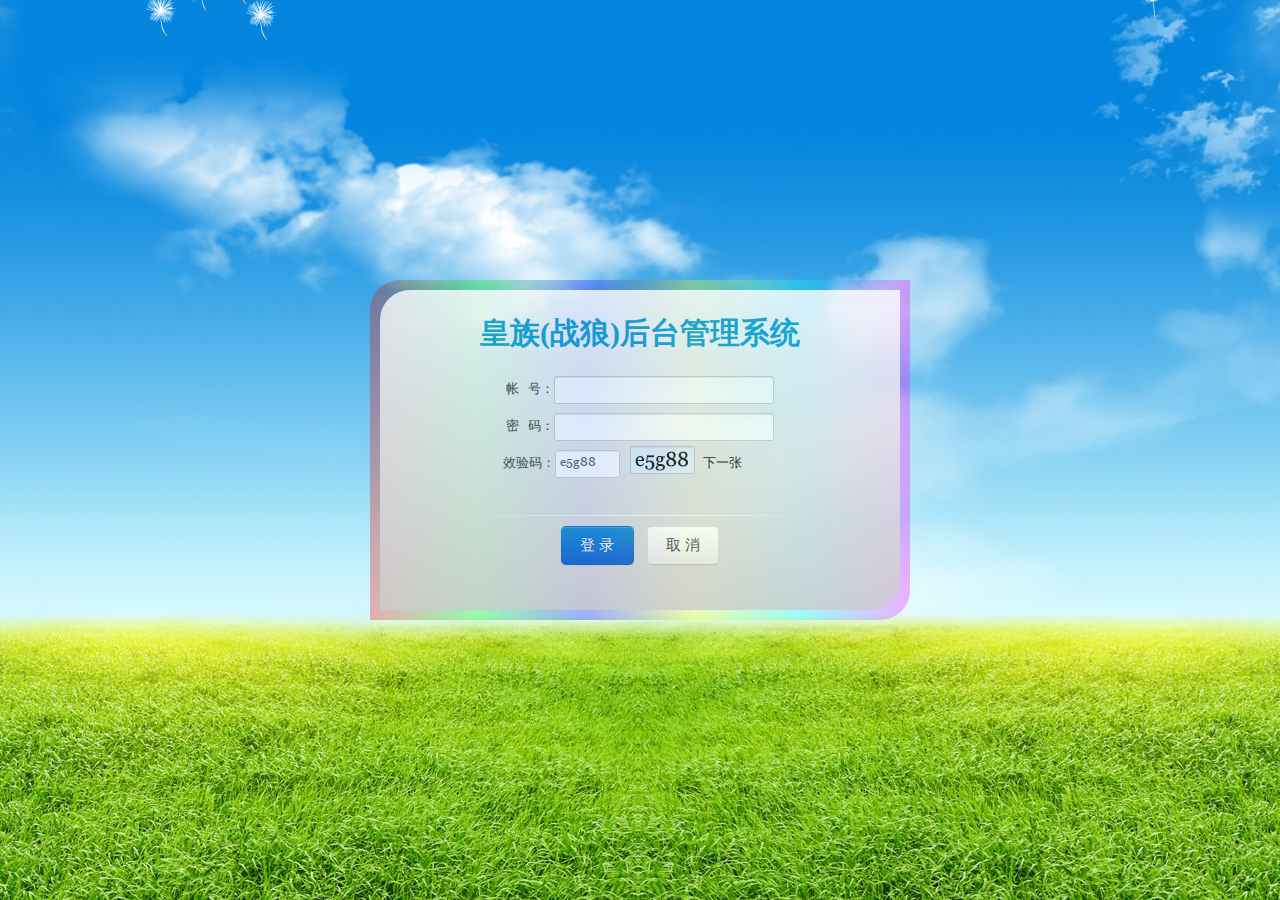
==== webViews/backGroundSystem/login.html @ c4368139 "后台管理系统" ====
<!DOCTYPE html>
<html>

	<head>
		<meta charset="UTF-8">
		<meta charset="utf-8" />
		<!--   IE浏览器与web标准不兼容 -->
		<meta http-equiv="X-UA-Compatible" content="IE=EmulateIE9" />
		<!-- 清除缓存 -->
		<meta http-equiv="pragma" content="no-cache">
		<meta http-equiv="cache-control" content="no-cache">
		<meta http-equiv="expires" content="0">
		<meta name="author" content="独泪了无痕" />
		<title>皇族(战狼)后台管理系统</title>
		<link rel="stylesheet" type="text/css" href="../../css/backGroundSystem/base.css"/>
		
		<link rel="stylesheet" type="text/css" href="../../css/bootstrap.min.css"/>
		
		<script src="../../js/jquery-1.8.0.min.js" type="text/javascript" charset="utf-8"></script>
		<script src="../../js/jquery.spritely-0.6.js" type="text/javascript" charset="utf-8"></script>
		<script src="../../js/backGroundSystem/chur.min.js" type="text/javascript" charset="utf-8"></script>
		<link rel="stylesheet" type="text/css" href="../../css/backGroundSystem/login.css"/>
	
		<script type="text/javascript">
			$(function(){
				$('#clouds').pan({ fps: 20, speed: 0.7, dir: 'right', depth: 10 });
				
				$('.login').click(function () {
					
				});
			});
		</script>
		
		<style type="text/css">
			html,
body {
	height: 100%;
	width: 99.99%;
}
		</style>

	</head>

	<body>
		<div id="clouds" class="stage"></div>
		<div class="loginmain"></div>
		
		<div class="row-fluid">
		     <h1>皇族(战狼)后台管理系统</h1>
        <p>
            <label>帐&nbsp;&nbsp;&nbsp;号：<input type="text" id="uid" /></label>
        </p>
        <p>
            <label>密&nbsp;&nbsp;&nbsp;码：<input type="password" id="pwd" /></label>
        </p>
        <p class="pcode">
            <label>效验码：<input type="text" id="code" maxlength="5" class="code" value="e5g88" /><img src="../../img/backGroundSystem/code.gif" alt="" class="imgcode" /><a href="#">下一张</a></label>
        </p>
        <p class="tip">&nbsp;</p>
        <hr />
        <input type="button" value=" 登 录 " class="btn btn-primary btn-large login" />
        &nbsp;&nbsp;&nbsp;<input type="button" value=" 取 消 " class="btn btn-large" />
    </div>
	</body>

</html>
---- css/backGroundSystem/base.css ----
﻿/****-globals-功能: 重设浏览器默认样式****/
/* 防止用户自定义背景颜色对网页的影响，添加让用户可以自定义字体 */
html {
    color: #000;
    background: #fff;
    -webkit-text-size-adjust: 100%;
    -ms-text-size-adjust: 100%;
}
/* 内外边距通常让各个浏览器样式的表现位置不同 */
body, div, dl, dt, dd, ul, ol, li, h1, h2, h3, h4, h5, h6, pre, code, form, fieldset, legend, input, textarea, p, blockquote, th, td, hr, button, article, aside, details, figcaption, figure, footer, header, hgroup, menu, nav, section {
    margin: 0;
    padding: 0;
    list-style: none;
    font-family: 'Microsoft Yahei';
}
/*定义字体*/
body, button, input, select, textarea {
    font: 12px/1.5 'Microsoft Yahei',Arial,Verdana,tahoma,Helvetica,sans-serif;
}

input, select, textarea {
    font-size: 100%;
}
/* 重设 HTML5 标签, IE 需要在 js 中 createElement(TAG) */
article, aside, details, figcaption, figure, footer, header, hgroup, menu, nav, section {
    display: block;
}

a, input {
    outline: none;
}
/* HTML5 媒体文件跟 img 保持一致 */
audio, canvas, video {
    display: inline-block;
    *display: inline;
    *zoom: 1;
}
/* 去掉各Table  cell 的边距并让其边重合 */
table {
    border-collapse: collapse;
    border-spacing: 0;
}
/* IE bug fixed: th 不继承 text-align*/
th {
    text-align: inherit;
}
/* 去除默认边框 */
fieldset, img {
    border: 0;
}
/* ie6 7 8(q) bug 显示为行内表现 */
iframe {
    display: block;
}

/* 去掉 firefox 下此元素的边框 */
abbr, acronym {
    border: 0;
    font-variant: normal;
}

/* 一致的 del 样式 */
del {
    text-decoration: line-through;
}

address, caption, cite, code, dfn, em, th, var {
    font-style: normal;
    font-weight: 500;
}

/* 去掉列表前的标识, li 会继承 */
ol, ul {
    list-style: none;
}

/* 对齐是排版最重要的因素, 别让什么都居中 */
caption, th {
    text-align: left;
}

/* 标题都自定义, 适应多个系统应用 */
h1, h2, h3, h4, h5, h6 {
    font-size: 100%;
    font-weight: 500;
}

q:before, q:after {
    content: '';
}

.bd, .hd {
    width: 100%;
    clear: both;
}

select {
    vertical-align: middle;
}
/* 统一上标和下标 */
sub, sup {
    font-size: 75%;
    line-height: 0;
    position: relative;
    vertical-align: baseline;
}

sup {
    top: -0.5em;
}

sub {
    bottom: -0.25em;
}
/* 清理浮动 */
.clear {
    clear: both;
    height: 0;
    overflow: hidden;
    display: block;
    line-height: 0;
}

.clearfix:after {
    clear: both;
    font-size: 0;
    height: 0;
    display: block;
    visibility: hidden;
    content: " ";
    line-height: 0;
}

.clearfix {
    zoom: 1;
}
/* for IE6 IE7 */
/* 设置空白高度 */
.blank6, .blank, .blank15, .blank20, .blank30, .blank50, .blank100, {
    clear: both;
    display: block;
    overflow: hidden;
}

.blank {
    height: 10px;
}

.blank6 {
    height: 6px;
}

.blank15 {
    height: 15px;
}

.blank20 {
    height: 20px;
}

.blank30 {
    height: 30px;
}

.blank50 {
    height: 50px;
}

.blank100 {
    height: 100px;
}
/* 左浮动 */
.left {
    float: left;
}
/* 右浮动 */
.right {
    float: right;
}

/*14号字*/
.f14 {
    font-size: 14px; /*大小*/
}
/*16号字*/
.f16 {
    font-size: 16px; /*大小*/
}
/*18号字*/
.f18 {
    font-size: 18px; /*大小*/
}
/*20号字*/
.f20 {
    font-size: 20px; /*大小*/
}
/*链接根据页面要求全局自定义*/
/*链接*/
a:link {
    text-decoration: none; /*下划线*/
    color: #000000; /*颜色*/
}
/*被访问过链接*/
a:visited {
    text-decoration: none; /*下划线*/
    color: #000000; /*颜色*/
}
/*鼠标经过*/
a:hover {
    text-decoration: none; /*下划线*/
    color: #643b05; /*颜色*/
}
/*链接被按下*/
a:active {
    text-decoration: none; /*下划线*/
    color: #643b05; /*颜色*/
}
/*链接橙色*/
a.orange {
    color: #8e5f07; /*颜色*/
}
/*链接灰色*/
a.gray {
    color: #6d6d6d; /*颜色*/
}
/*开灯关灯效果*/
.turnoff {
    display: block;
    width: 100%;
    height: 100%;
    top: 0;
    left: 0;
    z-index: 1000;
    position: fixed;
    background: #000000 repeat;
    opacity: 0.9;
    -moz-opacity: 0.9;
}
---- css/backGroundSystem/login.css ----
﻿body {
    display: block;
    background: url(../../img/backGroundSystem/cloud.jpg) repeat 50% 50%;
    overflow: hidden;
}

@font-face {
    font-family: fzqt;
    src: url("../../css/backGroundSystem/font/fzqt.ttf");
}

@font-face {
    font-family: vani;
    src: url("../../css/backGroundSystem/font/Vani.ttf");
}

.loginmain {
    z-index: 888;
    height: 340px;
    width: 540px;
    position: absolute;
    margin-left: -270px;
    margin-top: -170px;
    left: 50%;
    top: 50%;
    background: #808080;
    opacity: .3;
    border-top-left-radius: 30px;
    border-bottom-right-radius: 30px;
    background: -moz-linear-gradient(left, #F00, #0F0,#00F, #FF0,#0FF, #FF00FF);
    background: -webkit-linear-gradient(left, #F00, #0F0, #00F, #FF0, #0FF, #FF00FF);
    background: -o-linear-gradient(left,#F00, #0F0, #00F, #FF0, #0FF, #FF00FF);
}

.row-fluid {
    z-index: 889;
    text-align: center;
    opacity: .8;
    height: 320px;
    width: 520px;
    position: absolute;
    margin-left: -260px;
    margin-top: -160px;
    left: 50%;
    top: 50%;
    background: #FFF;
    border-top-left-radius: 30px;
    border-bottom-right-radius: 30px;
    background: -moz-linear-gradient(top, #FFF, #CCC);
    background: -webkit-linear-gradient(top, #FFF, #CCC);
    background: -o-linear-gradient(top, #FFF, #CCC);
}

#clouds {
    height: 350px;
    background: url(../../img/backGroundSystem/cloud1.png) no-repeat transparent;
}

.row-fluid h1 {
    padding: 25px 0;
    color: #0b9cd3;
    font-family: fzqt;
}

.row-fluid hr {
    width: 80%;
    border: none;
    margin: 10px auto;
    height: 1px;
    background: -moz-linear-gradient(left, #CDDBE1, #FFF,#CDDBE1);
    background: -webkit-linear-gradient(left,#CDDBE1, #FFF,#CDDBE1);
    background: -o-linear-gradient(left,#CDDBE1, #f00,#CDDBE1);
}

.row-fluid .tip {
    color: red;
}

.pcode {
    margin-left: -35px;
}

.code {
    width: 55px;
}

.btn {
    width: 95px;
}

.imgcode {
    margin-top: -8px;
    margin-left: 10px;
    margin-right: 8px;
}

input[type="text"] {
    font-family: vani;
}
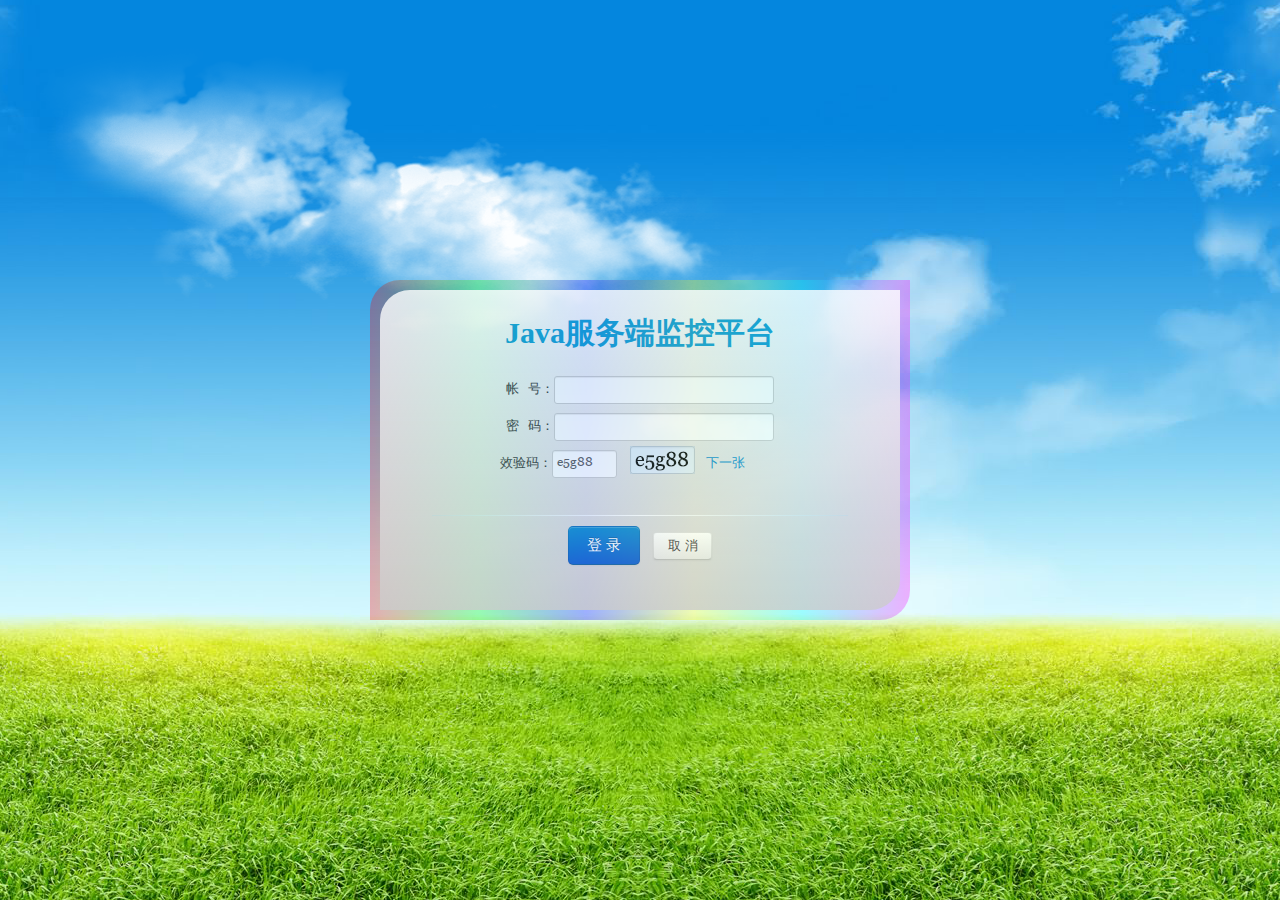
==== commit 9c93d935: "Java服务端监控平台" ====
--- a/webViews/backGroundSystem/login.html
+++ b/webViews/backGroundSystem/login.html
@@ -11,11 +11,9 @@
 		<meta http-equiv="cache-control" content="no-cache">
 		<meta http-equiv="expires" content="0">
 		<meta name="author" content="独泪了无痕" />
-		<title>皇族(战狼)后台管理系统</title>
+		<title>Java服务端监控平台</title>
 		<link rel="stylesheet" type="text/css" href="../../css/backGroundSystem/base.css"/>
-		
 		<link rel="stylesheet" type="text/css" href="../../css/bootstrap.min.css"/>
-		
 		<script src="../../js/jquery-1.8.0.min.js" type="text/javascript" charset="utf-8"></script>
 		<script src="../../js/jquery.spritely-0.6.js" type="text/javascript" charset="utf-8"></script>
 		<script src="../../js/backGroundSystem/chur.min.js" type="text/javascript" charset="utf-8"></script>
@@ -28,15 +26,20 @@
 				$('.login').click(function () {
 					
 				});
+				
+				$('.cancel').click(function () {
+					document.location.reload();
+					$("#uid").val("");
+					$("#pwd").val("");
+				});
 			});
 		</script>
 		
 		<style type="text/css">
-			html,
-body {
-	height: 100%;
-	width: 99.99%;
-}
+			html,body {
+				height: 100%;
+				width: 99.99%;
+			}
 		</style>
 
 	</head>
@@ -46,7 +49,7 @@
 		<div class="loginmain"></div>
 		
 		<div class="row-fluid">
-		     <h1>皇族(战狼)后台管理系统</h1>
+		     <h1>Java服务端监控平台</h1>
         <p>
             <label>帐&nbsp;&nbsp;&nbsp;号：<input type="text" id="uid" /></label>
         </p>
@@ -54,12 +57,14 @@
             <label>密&nbsp;&nbsp;&nbsp;码：<input type="password" id="pwd" /></label>
         </p>
         <p class="pcode">
-            <label>效验码：<input type="text" id="code" maxlength="5" class="code" value="e5g88" /><img src="../../img/backGroundSystem/code.gif" alt="" class="imgcode" /><a href="#">下一张</a></label>
+            <label>效验码：<input type="text" id="code" maxlength="5" class="code" value="e5g88" />
+            <img src="../../img/backGroundSystem/code.gif" alt="" class="imgcode" />
+            <a>下一张</a></label>
         </p>
         <p class="tip">&nbsp;</p>
         <hr />
         <input type="button" value=" 登 录 " class="btn btn-primary btn-large login" />
-        &nbsp;&nbsp;&nbsp;<input type="button" value=" 取 消 " class="btn btn-large" />
+        &nbsp;&nbsp;&nbsp;<input type="button" value=" 取 消 " class="btn btn-largeb cancel" />
     </div>
 	</body>
 
